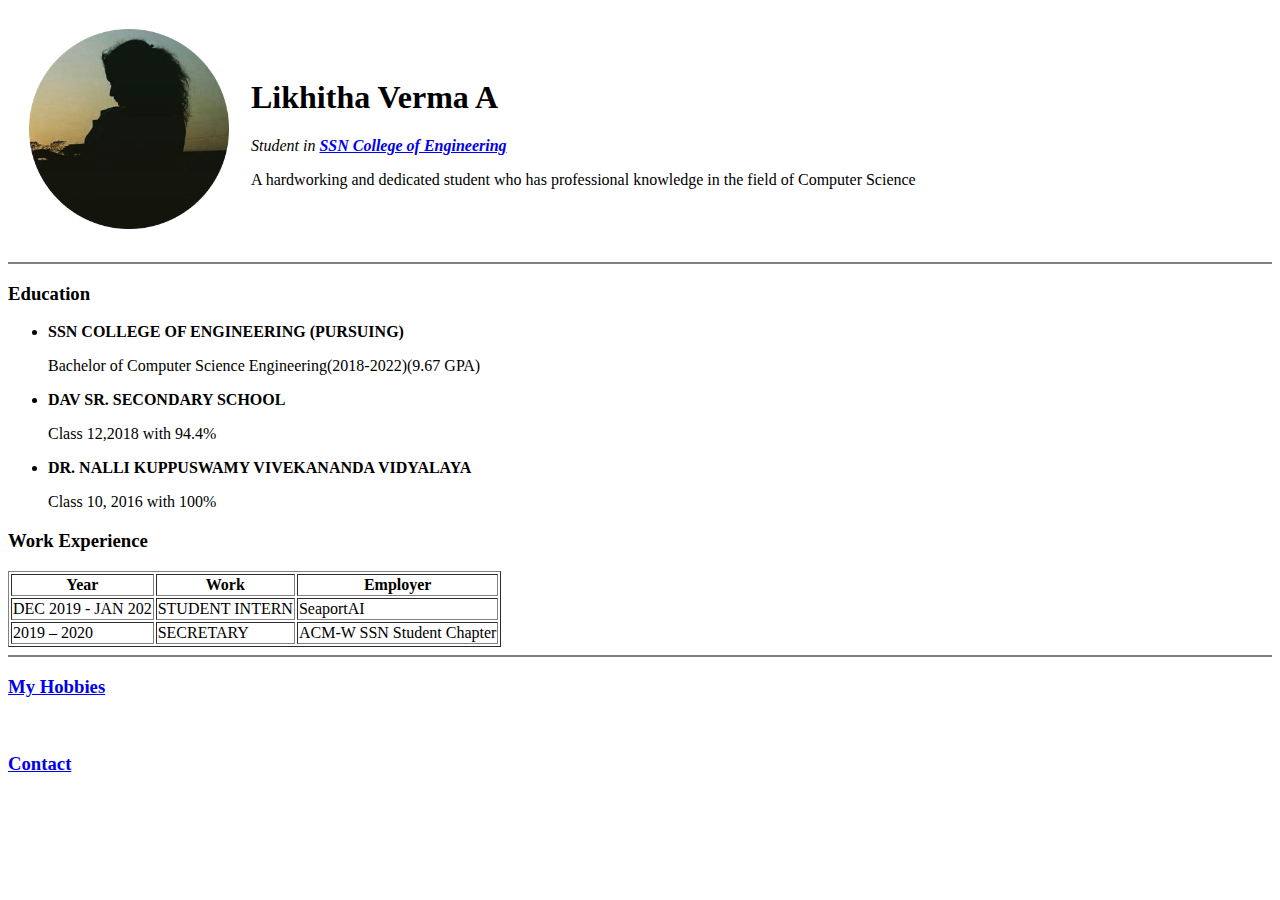
==== HTML Personal Site/index.html @ 297fdcab "First commit" ====
<!DOCTYPE html>
<html>
	<head>
		<meta charset="utf-8">
		<title>Likkie's personal site</title>
	</head>
	<body>
		<table cellspacing="20">
			<tr>
				<td><img src="images/likkie.png" width="200" height="200"></td>
				<td><h1>Likhitha Verma A</h1>
				<p><em>Student in <strong><a href="https://www.ssn.edu.in/">SSN College of Engineering</a></strong></em></p>
				<p>A hardworking and dedicated student who has professional knowledge in the field of Computer Science</p>
				</td>
			</tr>
		</table>

		
		

		<hr size="2" noshade>
		<h3>Education</h3>
		
		<ul>
			<li><strong>SSN COLLEGE OF ENGINEERING (PURSUING)</strong></li>
			<p>Bachelor of Computer Science Engineering(2018-2022)(9.67 GPA)</p>
			<li><strong>DAV SR. SECONDARY SCHOOL</strong></li>
			<p>Class 12,2018 with 94.4%</p>
			<li><strong>DR. NALLI KUPPUSWAMY VIVEKANANDA VIDYALAYA</strong></li>
			<p>Class 10, 2016 with 100%</p>
		</ul>

		<h3>Work Experience</h3>
		<table border="1">
			<thead>
				<th>Year</th>
				<th>Work</th>
				<th>Employer</th>
			</thead>
			<tbody>
				<tr>
					<td>DEC 2019 - JAN 202</td>
					<td>STUDENT INTERN</td>
					<td>SeaportAI</td>
				</tr>
				<tr>
					<td>2019 – 2020</td>
					<td>SECRETARY</td>
					<td>ACM-W SSN Student Chapter</td>
				</tr>
			</tbody>
		</table>


		<hr size="2" noshade>
		<h3><a href="hobbies.html">My Hobbies</a></h3>
		<br>
		
		<h3><a href="contact.html">Contact</a></h3>
		

	</body>
</html>
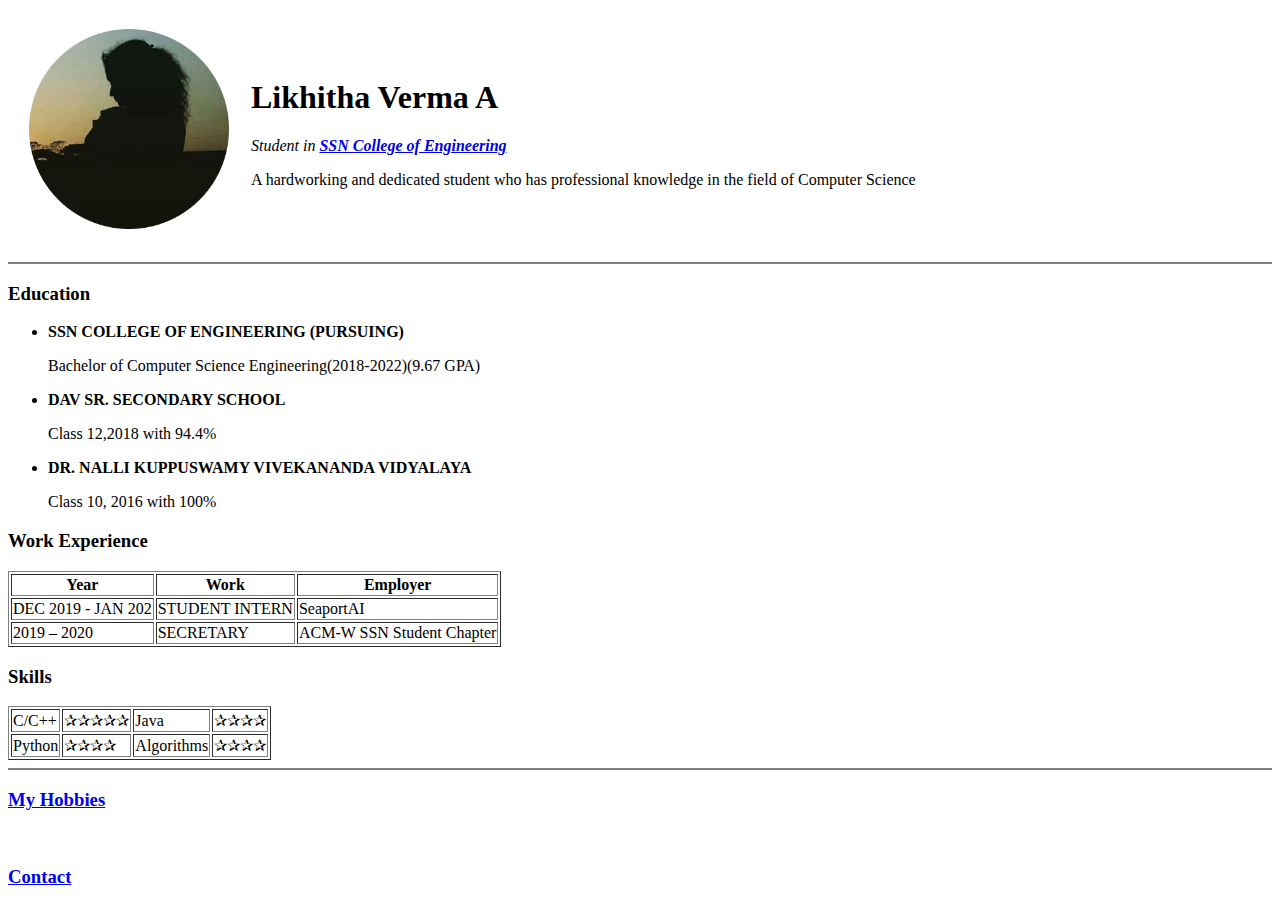
==== commit 6ee93ca5: "Added new skills table" ====
--- a/HTML Personal Site/index.html
+++ b/HTML Personal Site/index.html
@@ -51,6 +51,23 @@
 			</tbody>
 		</table>
 
+		<h3>Skills</h3>
+
+		<table border="1">
+			<tr>
+				<td>C/C++</td>
+				<td>✰✰✰✰✰</td>
+				<td>Java</td>
+				<td>✰✰✰✰</td>
+			</tr>
+			<tr>
+				<td>Python</td>
+				<td>✰✰✰✰</td>
+				<td>Algorithms</td>
+				<td>✰✰✰✰</td>
+			</tr>
+
+		</table>
 
 		<hr size="2" noshade>
 		<h3><a href="hobbies.html">My Hobbies</a></h3>
